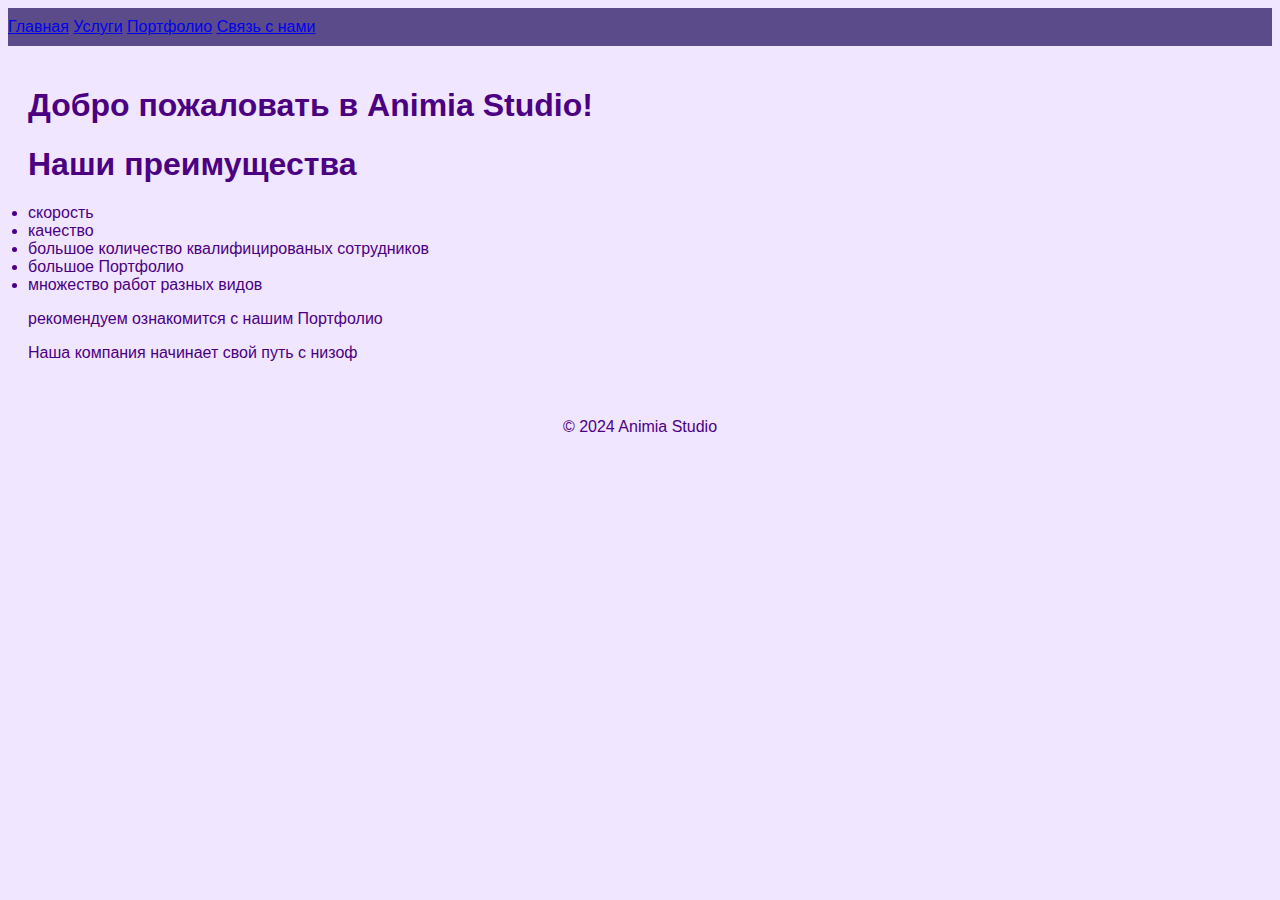
==== index.html @ 23a23501 "Add files via upload" ====
<!DOCTYPE html>
<html lang="ru">
<head>
    <meta charset="UTF-8">
    <meta name="viewport" content="width=device-width, initial-scale=1.0">
    <title>Animia Studio - Главная</title>
    <link rel="stylesheet" href="style.css">
</head>
<body>
    <header>
        <nav>
            <a href="index.html">Главная</a>
            <a href="services.html">Услуги</a>
            <a href="portfolio.html">Портфолио</a>
            <a href="contact.html">Связь с нами</a>
        </nav>
    </header>

    <main>
        <h1>Добро пожаловать в Animia Studio!</h1>
        <h1>Наши преимущества</h1>
        <nav>
            <li>скорость</li>
            <li>качество</li>
            <li>большое количество квалифицированых сотрудников</li>
            <li>большое Портфолио</li>
            <li>множество работ разных видов</li>
        </nav>
         <p>рекомендуем ознакомится с нашим Портфолио</p>






        <p>Наша компания начинает свой путь с низоф</p>
    </main>

    <footer>
        <p>&copy; 2024 Animia Studio</p>
    </footer>
</body>
</html>
---- style.css ----
body {
    font-family: Arial, sans-serif;
    background-color: #f0e6ff;
    color: #4b0082;
}

header {
    background-color: #5c4b8b;
    color: white;
    padding: 10px 0;
}

nav ul {
    list-style-type: none;
}

nav ul li {
    display: inline;
    margin-right: 20px;
}

nav ul li a {
    color: white;
    text-decoration: none;
}

main {
    padding: 20px;
}

footer {
    text-align: center;
    margin-top: 20px;
}
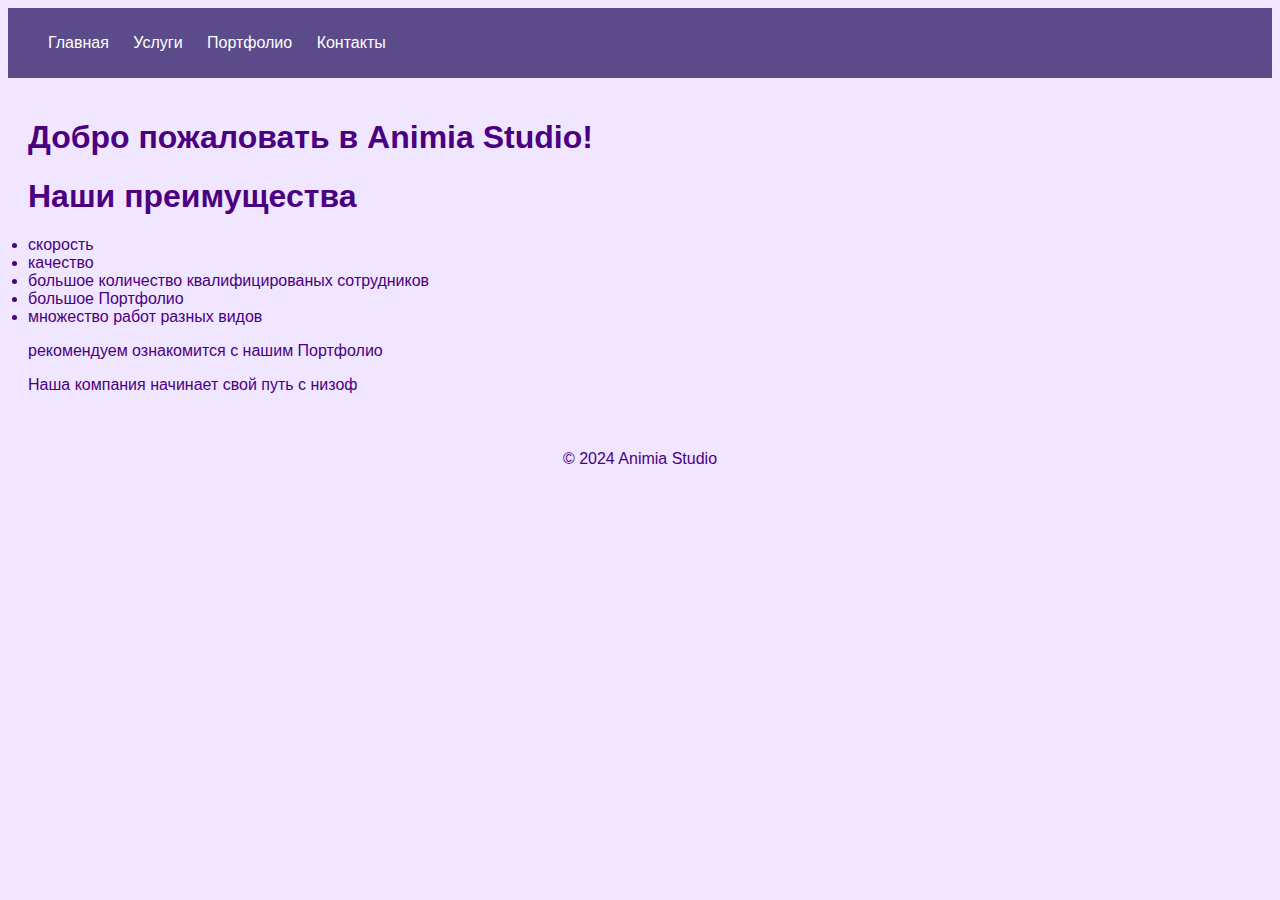
==== commit 93c5a17a: "Update index.html" ====
--- a/index.html
+++ b/index.html
@@ -9,10 +9,12 @@
 <body>
     <header>
         <nav>
-            <a href="index.html">Главная</a>
-            <a href="services.html">Услуги</a>
-            <a href="portfolio.html">Портфолио</a>
-            <a href="contact.html">Связь с нами</a>
+          <ul>
+                <li><a href="index.html">Главная</a></li>
+                <li><a href="services.html">Услуги</a></li>
+                <li><a href="portfolio.html">Портфолио</a></li>
+                <li><a href="contact.html">Контакты</a></li>
+            </ul>  
         </nav>
     </header>
 
@@ -40,4 +42,4 @@
         <p>&copy; 2024 Animia Studio</p>
     </footer>
 </body>
-</html>+</html>
